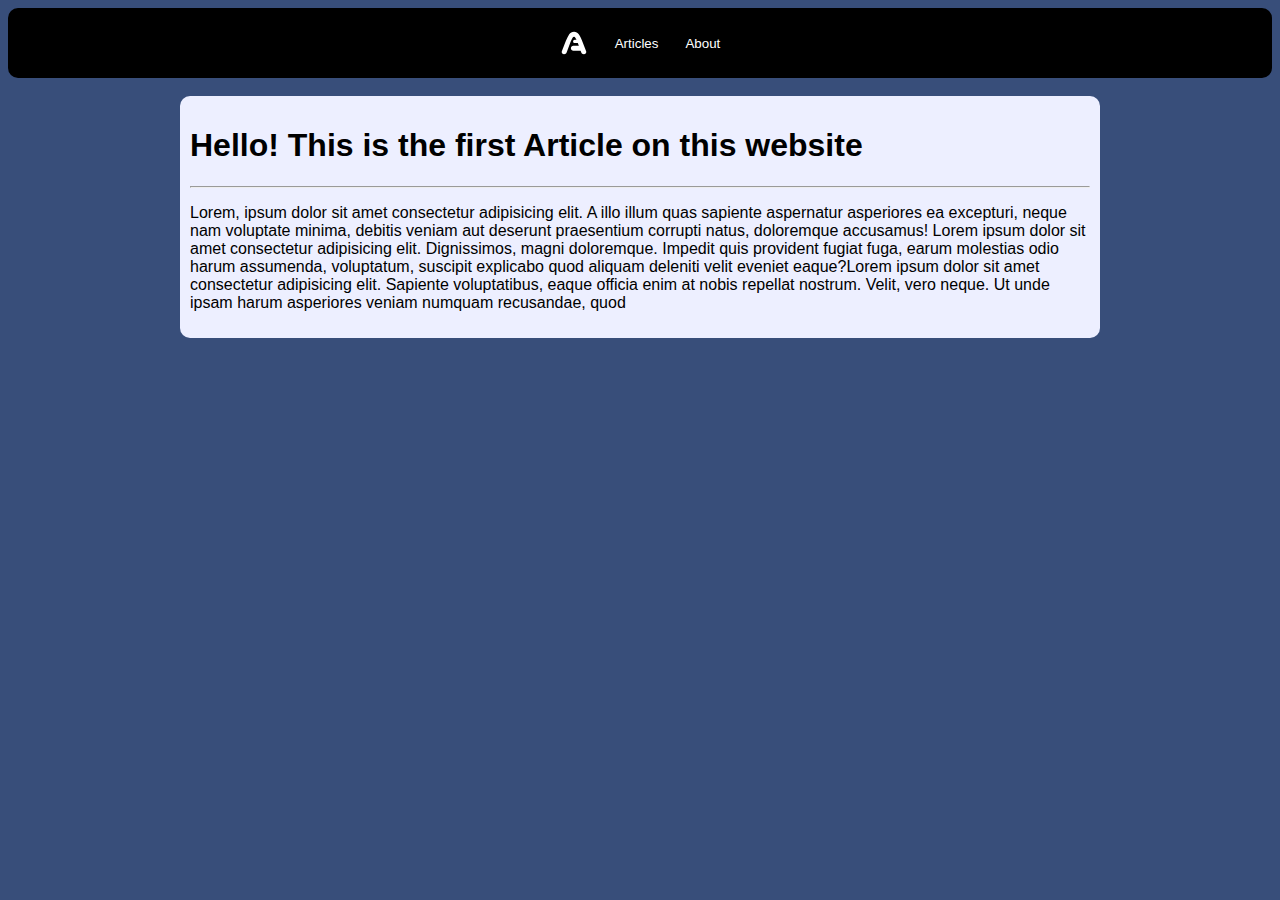
==== artOne.html @ dd2e0d24 "Add files via upload" ====
<!DOCTYPE html>
<html>
    <head>
        <link rel="stylesheet" href="style.css">
    </head>
    <body>
        <div class="navbar">
            <img src="NA LOGO W.svg" class="navlogo navitems">
            <a href="index.html">
            <button class="navbuttons navitems">Articles</button>
            </a>
            <a href="about.html">
            <button class="navbuttons navitems">About</button>
            </a>
        </div>
        <br>
        <div class="articleContainer1">
            <div class="articleContainer2">
                <h1>Hello! This is the first Article on this website</h1>
                <hr>
                <p>Lorem, ipsum dolor sit amet consectetur adipisicing elit. A illo illum quas sapiente aspernatur asperiores ea excepturi, neque nam voluptate minima, debitis veniam aut deserunt praesentium corrupti natus, doloremque accusamus! Lorem ipsum dolor sit amet consectetur adipisicing elit. Dignissimos, magni doloremque. Impedit quis provident fugiat fuga, earum molestias odio harum assumenda, voluptatum, suscipit explicabo quod aliquam deleniti velit eveniet eaque?Lorem ipsum dolor sit amet consectetur adipisicing elit. Sapiente voluptatibus, eaque officia enim at nobis repellat nostrum. Velit, vero neque. Ut unde ipsam harum asperiores veniam numquam recusandae, quod <id class="lorem"></id></p>
            </div>
        </div>
    </body>
</html>
---- style.css ----
body {
    background-color: rgb(56, 78, 122);
    font-family: Arial, Helvetica, sans-serif;
}
.navbar {
    width: 100%;
    height: 70px;
    background-color: black;
    display: flex;
    justify-content: center;
    align-content: center;
    gap: 15px;
    border-radius: 10px;
    text-align: center;
    align-items: center;
}
.navlogo {
    height: 40px;
    width: 40px;
}
.navbuttons {
    height: 30px;
    background-color: black;
    border: none;
    color: rgb(255, 255, 255);
    border-radius: 10px;
}
.navbuttons:hover {
    background-color: rgb(74, 74, 74);
}
.allArticles {
    display: flex;
    flex-wrap: wrap;
    align-content: center;
    justify-content: left;
    gap: 30px;
}
.articleOneBox {
    height: 200px;
    width: 200px;
    background-color: rgb(92, 110, 189);
    border-radius: 10px;
    display: flexbox;
    flex-wrap: wrap;
    /*align-content: center;*/
    justify-content: center;
    gap: 10px;
    color: rgb(184, 192, 231);
    padding: 10px;
}
.articleContainer1 {
    height: 100%;
    width: 100%;
    display: flex;
    align-content: center;
    justify-content: center;

}
.articleContainer2 {
    height: fit-content;
    width: 900px;
    background-color: rgb(237, 239, 255);
    border-radius: 10px; 
    padding: 10px;
}
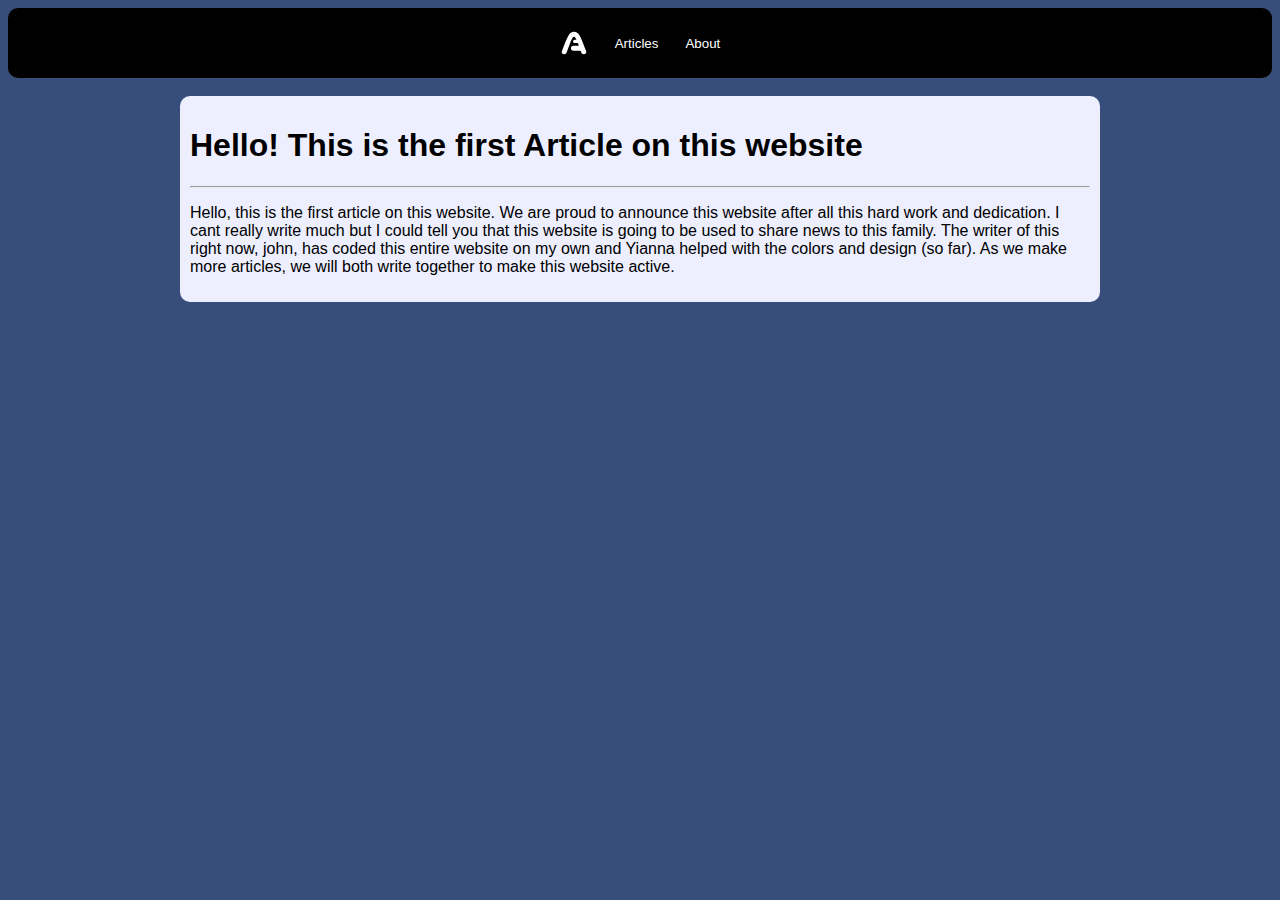
==== commit 688dde45: "Update artOne.html" ====
--- a/artOne.html
+++ b/artOne.html
@@ -18,8 +18,8 @@
             <div class="articleContainer2">
                 <h1>Hello! This is the first Article on this website</h1>
                 <hr>
-                <p>Lorem, ipsum dolor sit amet consectetur adipisicing elit. A illo illum quas sapiente aspernatur asperiores ea excepturi, neque nam voluptate minima, debitis veniam aut deserunt praesentium corrupti natus, doloremque accusamus! Lorem ipsum dolor sit amet consectetur adipisicing elit. Dignissimos, magni doloremque. Impedit quis provident fugiat fuga, earum molestias odio harum assumenda, voluptatum, suscipit explicabo quod aliquam deleniti velit eveniet eaque?Lorem ipsum dolor sit amet consectetur adipisicing elit. Sapiente voluptatibus, eaque officia enim at nobis repellat nostrum. Velit, vero neque. Ut unde ipsam harum asperiores veniam numquam recusandae, quod <id class="lorem"></id></p>
+                <p> Hello, this is the first article on this website. We are proud to announce this website after all this hard work and dedication. I cant really write much but I could tell you that this website is going to be used to share news to this family. The writer of this right now, john, has coded this entire website on my own and Yianna helped with the colors and design (so far). As we make more articles, we will both write together to make this website active. </p>
             </div>
         </div>
     </body>
-</html>+</html>
